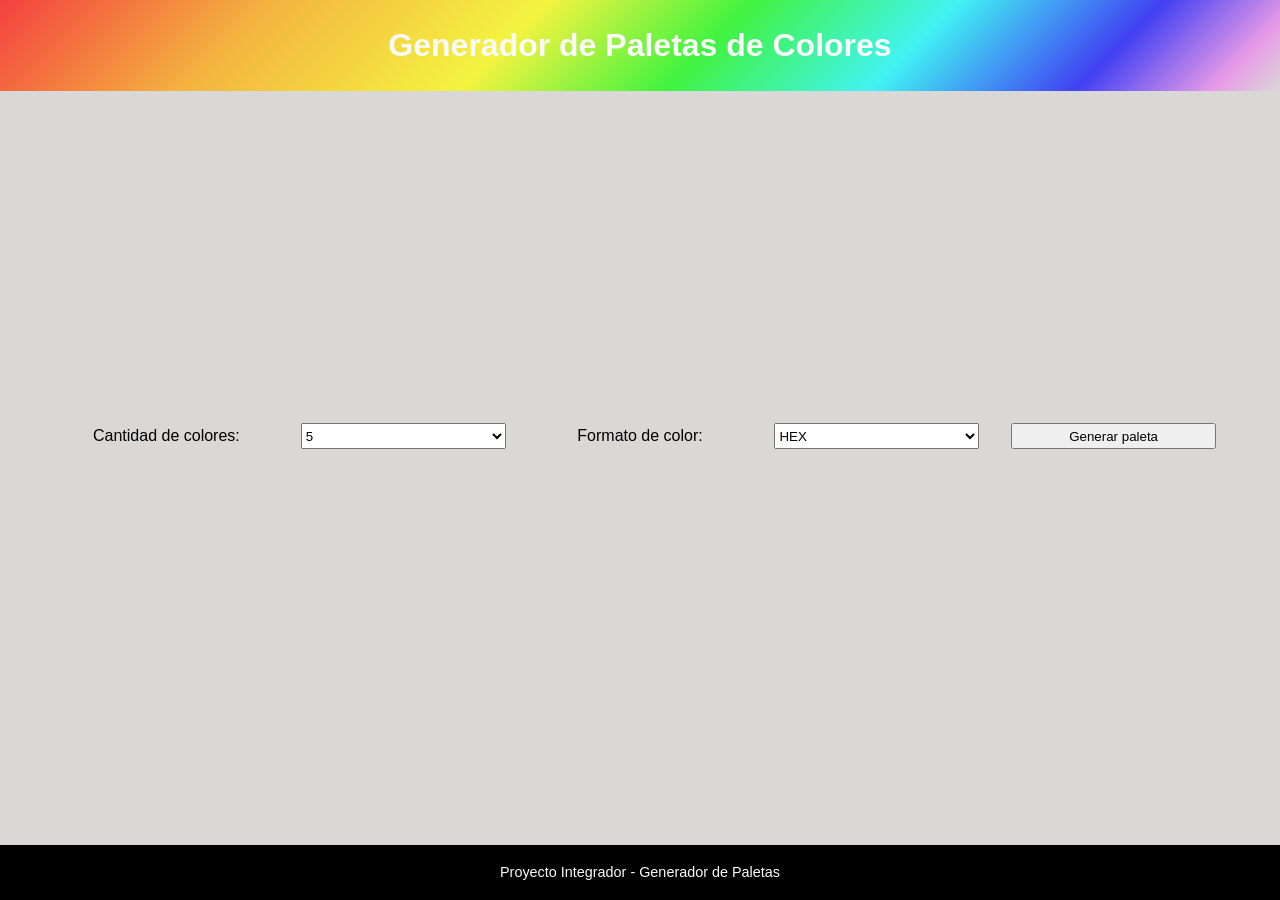
==== index.html @ 4524b46b "fix: mover archivos a la raíz para GitHub Pages" ====
<!doctype html>
<html lang="es">
  <head>
    <meta charset="UTF-8" />
    <meta name="viewport" content="width=device-width, initial-scale=1.0" />
    <title>Generador de Paletas</title>
    <link rel="stylesheet" href="style.css" />
  </head>
  <body>
    <header>
      <h1>Generador de Paletas de Colores</h1>
    </header>

    <main>
      <div class="control">
        <!-- Selector de cantidad de colores -->
        <label for="cantidadColores">Cantidad de colores:</label>
        <select id="cantidadColores">
          <option value="3">3</option>
          <option value="4">4</option>
          <option value="5" selected>5</option>
          <option value="6">6</option>
          <option value="7">7</option>
          <option value="8">8</option>
          <option value="9">9</option>
        </select>

        <!-- Selector de formato de color -->
        <label for="formatoColor">Formato de color:</label>
        <select id="formatoColor">
          <option value="hex" selected>HEX</option>
          <option value="hsl">HSL</option>
        </select>

        <button id="generarBtn">Generar paleta</button>
      </div>

      <div id="paleta" class="paleta">
        <!-- Aquí JS insertará los colores -->
      </div>
    </main>

    <footer>
      <p>Proyecto Integrador - Generador de Paletas</p>
    </footer>

    <script src="script.js"></script>
  </body>
</html>
---- style.css ----
* {
  margin: 0; /* Elimina márgenes por defecto del navegador */
  padding: 0; /* Remueve márgenes y padding predeterminados */
  box-sizing: border-box; /* Configura box-sizing: border-box */
}

html {
  font-size: 100%; /* font-size debe ser 100% para accesibilidad */
}

body {
  font-family:
    Arial, Helvetica, sans-serif; /* Define la tipografía principal del sitio */
  line-height: 1.6; /* Aumenta el espacio entre líneas para mejorar la legibilidad */

  display: flex; /* Convierte el body en un contenedor flex */
  flex-direction: column; /* Organiza los elementos hijos (header, main, footer) en columna vertical */
  min-height: 100vh; /* Hace que el body tenga al menos el alto completo de la pantalla */
  background-color: var(--color-fondo-pagina);
}

header {
  padding: 20px;
  text-align: center;
  color: var(--color-secundario);
  position: relative;
  background: linear-gradient(
    135deg,
    rgba(255, 0, 0, 0.7) 0%,
    rgba(255, 165, 0, 0.7) 20%,
    rgba(255, 255, 0, 0.7) 40%,
    rgba(0, 255, 0, 0.7) 55%,
    rgba(0, 255, 255, 0.7) 70%,
    rgba(0, 0, 255, 0.7) 85%,
    rgba(238, 130, 238, 0.7) 95%,
    transparent 100%
  );
}

main {
  flex: 1; /* Hace que main crezca y ocupe todo el espacio disponible entre header y footer */
  width: 90%; /* El contenido ocupa el 90% del ancho de la pantalla */
  margin: 20px auto; /* Agrega margen arriba/abajo y centra horizontalmente el main */
  color: var(
    --color-primario
  ); /* Aplica el color de texto definido en la variable CSS */
  background-color: var(
    --color-fondo-pagina
  ); /* Aplica el color de fondo definido en la variable CSS */
  text-align: center; /* Centra el texto dentro del main */
  max-width: 1200px; /* Limita el ancho máximo del contenido en pantallas grandes */
  align-content: center;
}

.control {
  display: grid;
  grid-template-columns: repeat(auto-fit, minmax(120px, 1fr));
  gap: 2rem;
}

.color {
  position: relative; /* Establece el elemento como referencia para posicionar elementos hijos con position:absolute (como el tooltip) */
  min-height: 200px; /* Define la altura fija del bloque de color */
  border-radius: 6px; /* Redondea las esquinas del bloque para que no sean completamente rectas */
  display: flex; /* Convierte el contenedor en un contenedor flexbox */
  align-items: center; /* Centra el contenido verticalmente dentro del contenedor */
  justify-content: center; /* Centra el contenido horizontalmente dentro del contenedor */
  font-weight: bold; /* Hace que el texto dentro del bloque se vea en negrita */
  color: var(
    --color-secundario
  ); /* Aplica al texto el color definido en la variable CSS */
  cursor: pointer; /* Cambia el cursor a forma de mano cuando el mouse pasa por encima, indicando que es interactivo */
  transition:
    transform 0.3s ease,
    /* Hace que los cambios de posición (transform) se animen suavemente durante 0.3 segundos */
    box-shadow 0.3s ease; /* Hace que los cambios de sombra también se animen suavemente durante 0.3 segundos */
}

.paleta {
  display: grid;
  grid-template-columns: repeat(auto-fit, minmax(100px, 1fr));
  gap: 1rem; /*Espacio entre columnas y filas*/
  margin-top: 2rem;
}

.tooltip {
  position: absolute;
  top: -25px; /* arriba del color */
  background: rgba(0, 0, 0, 0.7);
  color: #fff;
  padding: 3px 8px;
  border-radius: 4px;
  font-size: 0.8rem;
  opacity: 0;
  animation: fadeIn 0.3s forwards;
}

@keyframes fadeIn {
  to {
    opacity: 1;
  }
}

:root {
  /* Color primario base usando HSL */
  --color-primario: hsl(0, 0%, 0%);
  /* Color secundarimario */
  --color-secundario: hsl(0, 0%, 98%);
  /* Fondo claro */
  --color-fondo-pagina: hsl(0, 4%, 85%);
}

footer {
  background-color: var(--color-primario);
  color: var(--color-secundario);
  padding: 1rem;
  margin-top: 2rem;
  font-size: 0.9rem;
  text-align: center;
}

.color:hover {
  transform: translate(-5px); /* Eleva la tarjeta hacia arriba */
  box-shadow: 0 15px 25px var(--color-primario);
}
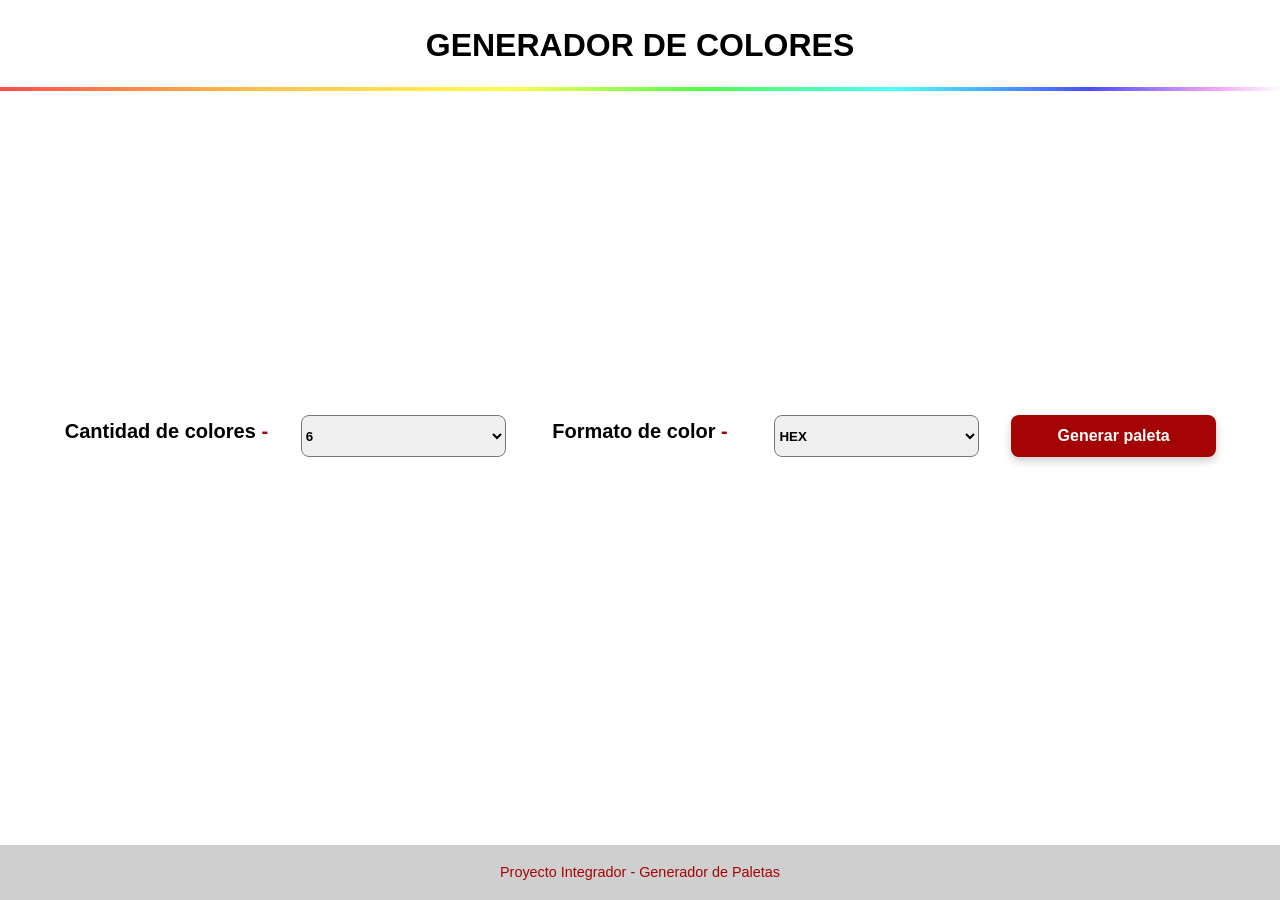
==== commit df946c10: "style: mejoras en header, botón y labels" ====
--- a/index.html
+++ b/index.html
@@ -8,25 +8,21 @@
   </head>
   <body>
     <header>
-      <h1>Generador de Paletas de Colores</h1>
+      <h1>GENERADOR DE COLORES</h1>
     </header>
 
     <main>
       <div class="control">
         <!-- Selector de cantidad de colores -->
-        <label for="cantidadColores">Cantidad de colores:</label>
+        <label for="cantidadColores">Cantidad de colores</label>
         <select id="cantidadColores">
-          <option value="3">3</option>
-          <option value="4">4</option>
-          <option value="5" selected>5</option>
           <option value="6">6</option>
-          <option value="7">7</option>
           <option value="8">8</option>
           <option value="9">9</option>
         </select>
 
         <!-- Selector de formato de color -->
-        <label for="formatoColor">Formato de color:</label>
+        <label for="formatoColor">Formato de color</label>
         <select id="formatoColor">
           <option value="hex" selected>HEX</option>
           <option value="hsl">HSL</option>
--- a/style.css
+++ b/style.css
@@ -22,8 +22,18 @@
 header {
   padding: 20px;
   text-align: center;
-  color: var(--color-secundario);
+  color: var(--color-fondo);
   position: relative;
+}
+
+/* Subrayado degradado */
+header::after {
+  content: "";
+  position: absolute;
+  bottom: 0;
+  left: 0;
+  width: 100%;
+  height: 4px; /* grosor del subrayado */
   background: linear-gradient(
     135deg,
     rgba(255, 0, 0, 0.7) 0%,
@@ -66,9 +76,6 @@
   align-items: center; /* Centra el contenido verticalmente dentro del contenedor */
   justify-content: center; /* Centra el contenido horizontalmente dentro del contenedor */
   font-weight: bold; /* Hace que el texto dentro del bloque se vea en negrita */
-  color: var(
-    --color-secundario
-  ); /* Aplica al texto el color definido en la variable CSS */
   cursor: pointer; /* Cambia el cursor a forma de mano cuando el mouse pasa por encima, indicando que es interactivo */
   transition:
     transform 0.3s ease,
@@ -81,6 +88,7 @@
   grid-template-columns: repeat(auto-fit, minmax(100px, 1fr));
   gap: 1rem; /*Espacio entre columnas y filas*/
   margin-top: 2rem;
+  color: var(--color-fondo-pagina);
 }
 
 .tooltip {
@@ -105,14 +113,16 @@
   /* Color primario base usando HSL */
   --color-primario: hsl(0, 0%, 0%);
   /* Color secundarimario */
-  --color-secundario: hsl(0, 0%, 98%);
+  --color-secundario: hsl(0, 0%, 81%);
   /* Fondo claro */
-  --color-fondo-pagina: hsl(0, 4%, 85%);
+  --color-fondo-pagina: hsl(0, 0%, 100%);
+  /* Letra footer */
+  --color-letra-footer: hsl(0, 95%, 33%);
 }
 
 footer {
-  background-color: var(--color-primario);
-  color: var(--color-secundario);
+  background-color: var(--color-secundario);
+  color: var(--color-letra-footer);
   padding: 1rem;
   margin-top: 2rem;
   font-size: 0.9rem;
@@ -123,3 +133,53 @@
   transform: translate(-5px); /* Eleva la tarjeta hacia arriba */
   box-shadow: 0 15px 25px var(--color-primario);
 }
+
+#generarBtn {
+  padding: 12px 24px;
+  font-size: 16px;
+  font-weight: bold;
+  color: white;
+  border: none;
+  border-radius: 8px;
+  cursor: pointer;
+
+  background: var(--color-letra-footer);
+  background-size: 200% 200%;
+  transition: all 0.3s ease;
+
+  box-shadow: 0 4px 10px rgba(0, 0, 0, 0.2);
+}
+
+/* Hover */
+#generarBtn:hover {
+  background-position: right center;
+  transform: scale(1.05);
+  box-shadow: 0 6px 14px rgba(0, 0, 0, 0.3);
+}
+
+/* Click */
+#generarBtn:active {
+  transform: scale(0.98);
+}
+
+#cantidadColores,
+#formatoColor {
+  border-radius: 8px;
+  cursor: pointer;
+  font-weight: bold;
+}
+
+label {
+  font-size: 20px;
+  font-weight: 600;
+  color: var(--color-primario);
+  position: relative;
+  display: inline-block;
+  margin-bottom: 6px;
+  padding-bottom: 4px;
+}
+
+label::after {
+  content: " -";
+  color: var(--color-letra-footer);
+}
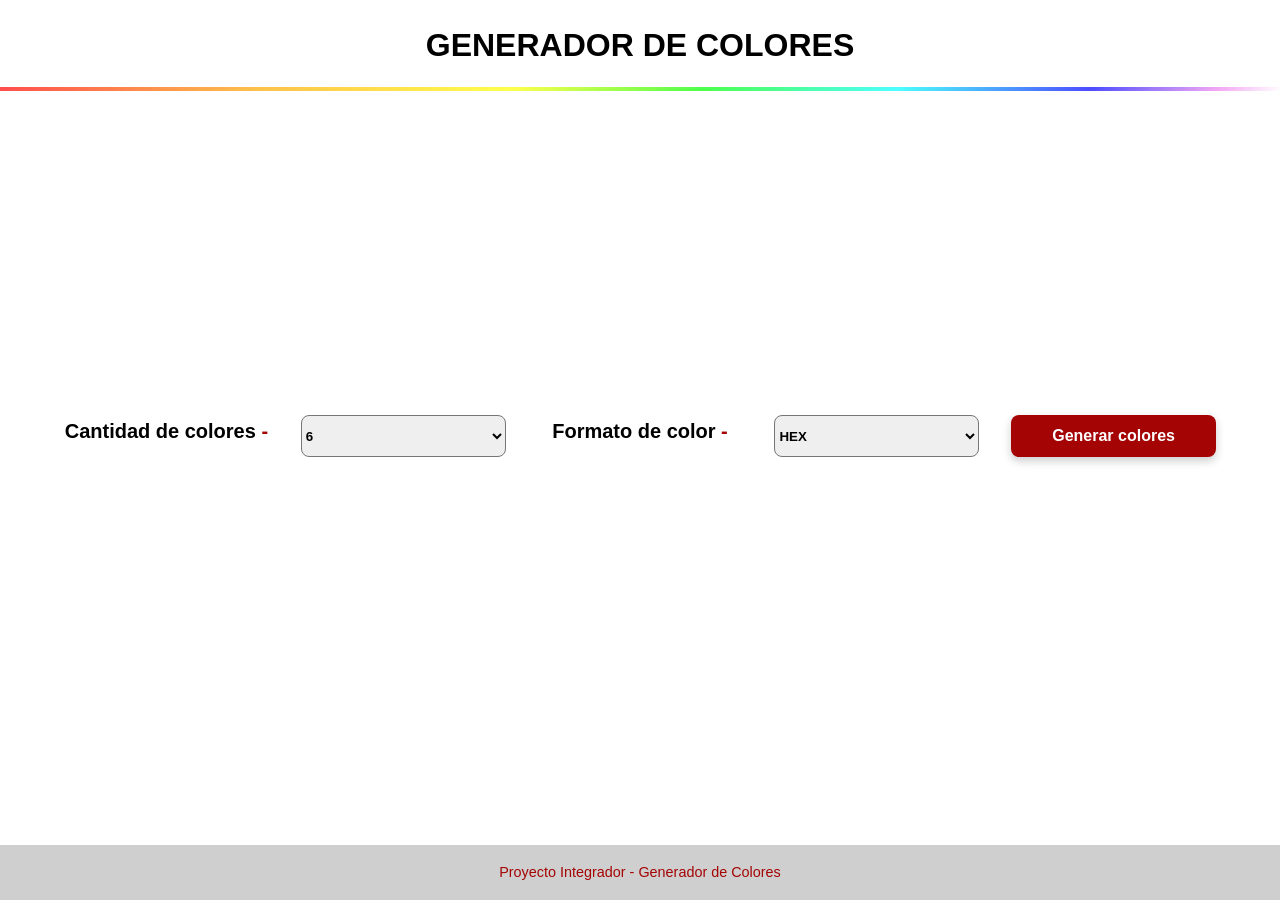
==== commit 010773e7: "fix: mejoras HTML (footer, boton)" ====
--- a/index.html
+++ b/index.html
@@ -28,7 +28,7 @@
           <option value="hsl">HSL</option>
         </select>
 
-        <button id="generarBtn">Generar paleta</button>
+        <button id="generarBtn">Generar colores</button>
       </div>
 
       <div id="paleta" class="paleta">
@@ -37,7 +37,7 @@
     </main>
 
     <footer>
-      <p>Proyecto Integrador - Generador de Paletas</p>
+      <p>Proyecto Integrador - Generador de Colores</p>
     </footer>
 
     <script src="script.js"></script>
